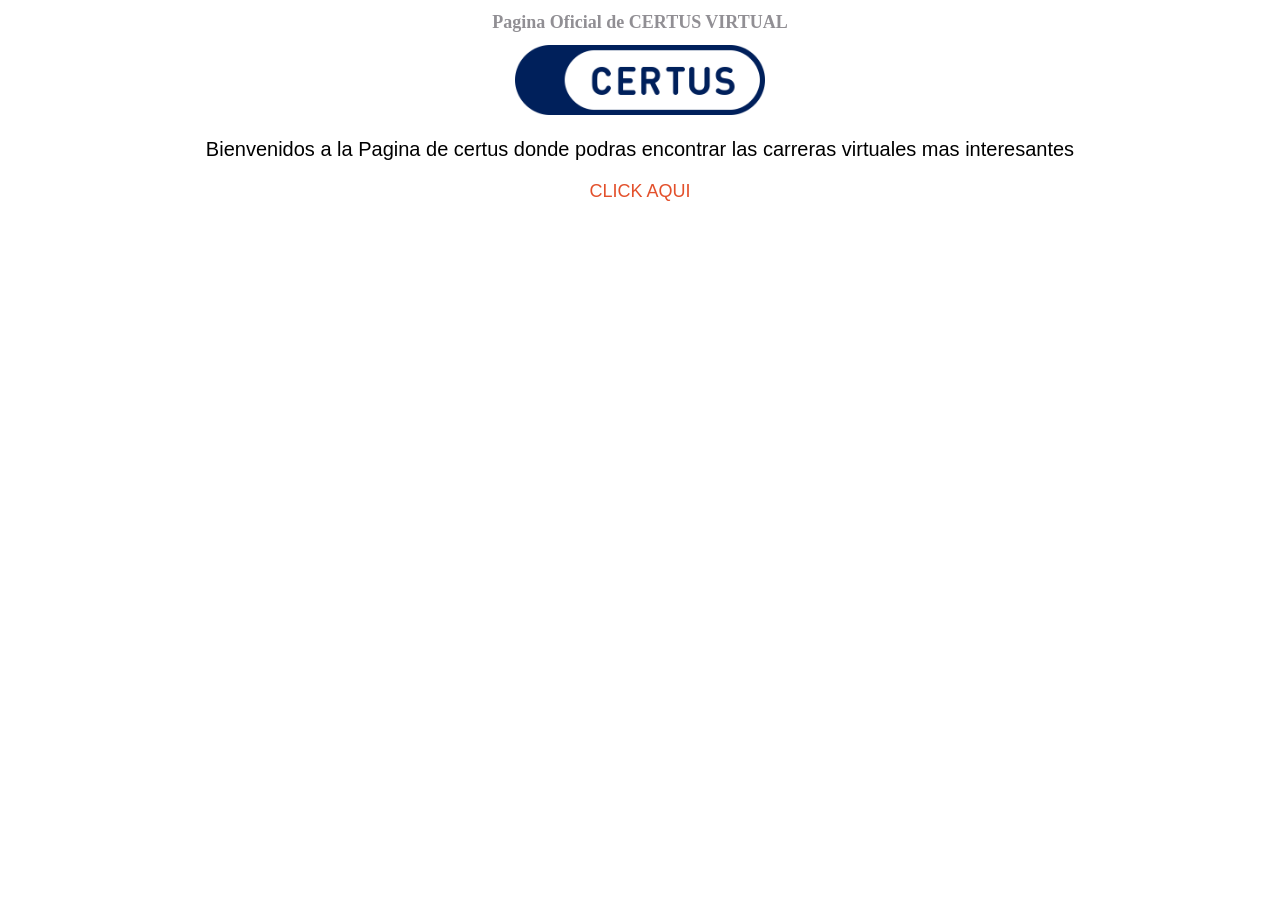
==== modelo01/index.html @ 96526eca "Add files via upload" ====
<!DOCTYPE html>
<html lang="es">
    <head>
        <meta charset="UTF-8">
        <meta name ="viewport" content="width=device-width" initial-scale="1.0">
        <link rel="stylesheet" href="css/matriz.css">
    </head>

    <body>
        <h1>Pagina Oficial de CERTUS VIRTUAL</h1>
        <img src="img/logo-certus.png" alt="">
        </p>Bienvenidos a la Pagina de certus donde podras encontrar
         las carreras virtuales mas interesantes</p>

        <a href="https://www.certus.edu.pe/" target="_blank">CLICK AQUI</a>
        </body>
</html>
---- modelo01/css/matriz.css ----
body{
    background-color: #ffffff;
    text-align: center;
    font-family: arial;
    font-size: 20px;
}

h1{
    font-family: Georgia, 'Times New Roman', Times, serif;
    color: #918f94;
    font-size: 18px;
}

img{
    width: 250px;
}

p{
    font-size: 18px;
    font-family: Verdana, Geneva, Tahoma, sans-serif;
}

a{
    text-decoration: none;
    color: #e3502b;
    font-size: 18px;
    Font-size: Verdana, Geneva, Tahoma, sans-serif;
}

.principal{
width: 1250px;
height: 600px;
margin-left: auto;
margin-right: auto;
padding: 10px;
display: flex;
margin-top: 10px;
}


.tarjeta{
width: 380px;
height: 550px;
margin-left: auto;
margin-right: auto;
padding: 10px;
margin: 10px;
}


.titulo{
width: 360px;
background-color: rgb(206, 203, 23);
font-family: Arial, Helvetica, sans-serif;
font-size: 18px;
text-align: center;
padding: 8px;
font-weight: bold;
}


.servicio{
width: 360px;
height: 260px;
margin-left: auto;
margin-right: auto;
padding: 8px;
}


.descripcion{
width: 350px;
height: 220px;
padding: 12px;
font-size: 18px;
font-family: Arial, Helvetica, sans-serif;
text-align: justify;
}

nav ul {
list-style: none;
padding: 0;
margin: 0;
display: flex;
justify-content: center;
}


nav li {
margin: 0 10px;
}


nav a {
text-decoration: none;
color: black;
font-weight: bold;
padding: 10px 15px;
}
nav a:hover {
background-color: #d2e23e;
color: rgb(221, 29, 15);
}
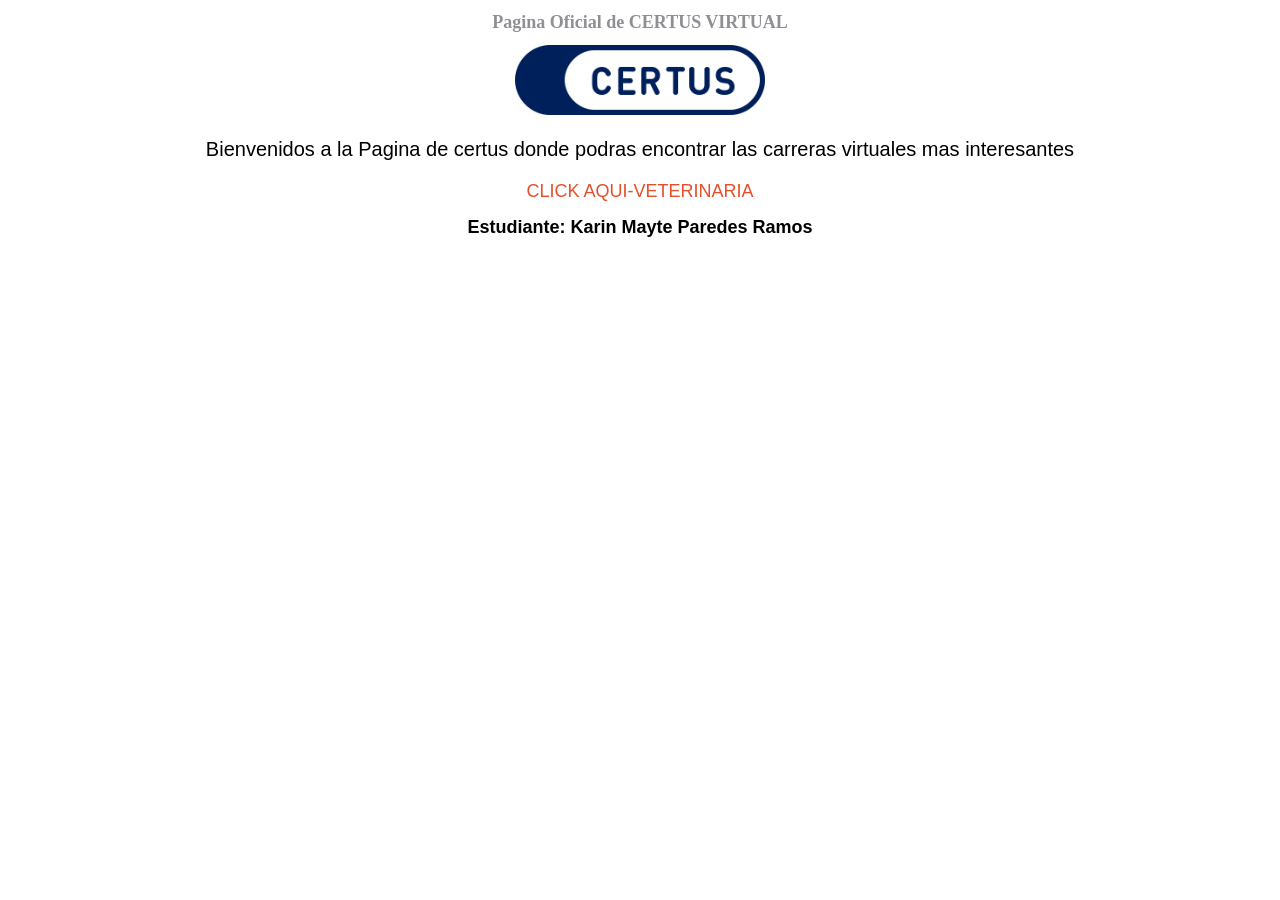
==== commit 44c1230a: "Add files via upload" ====
--- a/modelo01/index.html
+++ b/modelo01/index.html
@@ -12,6 +12,7 @@
         </p>Bienvenidos a la Pagina de certus donde podras encontrar
          las carreras virtuales mas interesantes</p>
 
-        <a href="https://www.certus.edu.pe/" target="_blank">CLICK AQUI</a>
-        </body>
+        <a href="sistema.html" target="_blank">CLICK AQUI-VETERINARIA</a>
+       <h2>Estudiante: Karin Mayte Paredes Ramos</h2>
+    </body>
 </html>
--- a/modelo01/css/matriz.css
+++ b/modelo01/css/matriz.css
@@ -100,4 +100,16 @@
 nav a:hover {
 background-color: #d2e23e;
 color: rgb(221, 29, 15);
+}
+
+h2{
+    font-size: 18px;
+    font-family:Impact, Haettenschweiler, 'Arial Narrow Bold', sans-serif;
+    font-weight: bold;
+}
+
+h2:hover{
+    font-size: 18px;
+    font-weight: bold;
+    font-family: Impact, Haettenschweiler, 'Arial Narrow Bold', sans-serif;
 }
